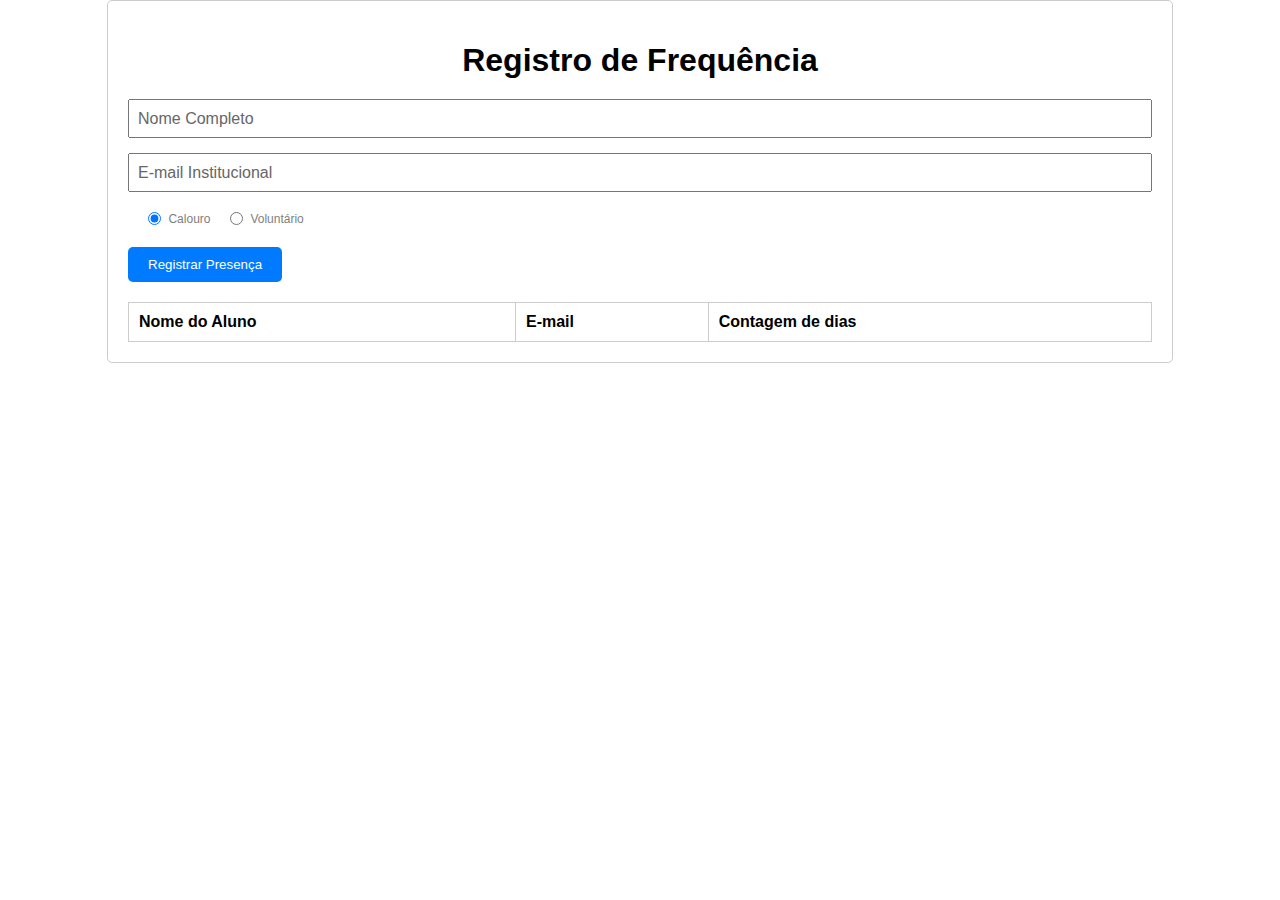
==== templates/Index.html @ 70fa5665 "novas adições" ====
<!DOCTYPE html>
<html lang="pt-br">
<!-- Início do cabeçalho do documento -->
<head>
    <!-- Definições de metadados -->
    <!-- Definindo a codificação do documento para UTF-8 -->
    <meta charset="UTF-8">
    <!-- Definindo a compatibilidade do navegador -->
    <meta http-equiv="X-UA-Compatible" content="IE=edge">
    <!-- Definindo a viewport para layout responsivo -->
    <meta name="viewport" content="width=device-width, initial-scale=1.0">
    <!-- Importando a biblioteca jQuery -->
    <script src="https://code.jquery.com/jquery-3.6.4.min.js"></script>
    <!-- Definindo o título do documento -->
    <title>Registro de Frequência</title>
    <!-- Definindo o ícone da página -->
    <link rel="icon" type="image/x-icon" href="../static/img/Frequencia.png">
    <!-- Importando o arquivo de estilos CSS -->
    <link rel="stylesheet" href="../static/css/styles.css">
</head>
<!-- Fim do cabeçalho do documento -->

<!-- Início do corpo do documento -->
<body>
    <!-- Container principal -->
    <div class="container">
        <!-- Título da página -->
        <h1>Registro de Frequência</h1>

        <!-- Formulário para registro de frequência -->
        <form id="attendance-form">
            <!-- Campo de entrada para o nome completo do aluno -->
            <div class="form-group">
                <div class="input-container">
                    <input type="text" id="student-name" name="student-name" placeholder="" required>
                    <label for="student-name">Nome Completo</label>
                </div>
            </div>
            <!-- Campo de entrada para o e-mail institucional do aluno -->
            <div class="form-group">
                <div class="input-container">
                    <input type="email" id="email" name="email" placeholder="" required>
                    <label for="email">E-mail Institucional</label>
                </div>
            </div>
            <!-- Radio buttons para selecionar o tipo de estudante -->
            <div class="form-group">
                <input type="radio" id="calouro" name="tipo" value="Calouro" checked>
                <label for="calouro">Calouro</label>
                <input type="radio" id="voluntario" name="tipo" value="Voluntario">
                <label for="voluntario">Voluntário</label>
            </div>
            <!-- Botão para registrar a presença do aluno -->
            <button type="submit">Registrar Presença</button>
        </form>

        <!-- Tabela para exibir o registro de frequência dos alunos -->
        <table id="attendance-table">
            <thead>
                <!-- Cabeçalhos da tabela -->
                <tr>
                    <th>Nome do Aluno</th>
                    <th>E-mail</th>
                    <th>Contagem de dias</th>
                </tr>
            </thead>
            <tbody>
                <!-- Os registros de frequência dos alunos serão inseridos aqui dinamicamente -->
            </tbody>
        </table>
    </div>

    <!-- Importando o arquivo de scripts JavaScript -->
    <script src="../static/js/script.js"></script>
</body>
<!-- Fim do corpo do documento -->

</html>
---- static/css/styles.css ----
/* Arquivo: styles.css */

/* Define os estilos para o elemento body */
body {
    font-family: Arial, sans-serif; /* Define a fonte do texto */
    margin: 0; /* Remove a margem padrão */
    padding: 0; /* Remove o preenchimento padrão */
}

/* Define os estilos para as imagens */
img{
    border-radius: 50%; /* Faz as imagens circulares */
}

/* Define os estilos para o contêiner principal */
.container {
    width: 80%; /* Define a largura do contêiner como 80% da largura do elemento pai */
    margin: 0 auto; /* Centraliza o contêiner horizontalmente */
    padding: 20px; /* Adiciona 20 pixels de preenchimento interno */
    border: 1px solid #ccc; /* Adiciona uma borda cinza clara de 1 pixel */
    border-radius: 5px; /* Arredonda os cantos da borda em 5 pixels */
}

/* Define os estilos para o elemento h1 */
h1 {
    text-align: center; /* Centraliza o texto */
    margin-bottom: 20px; /* Adiciona 20 pixels de margem abaixo do elemento */
}

/* Define os estilos para os formulários */
form {
    margin-bottom: 20px; /* Adiciona 20 pixels de margem abaixo do formulário */
}

/* Define os estilos para os contêineres de entrada */
.input-container {
    position: relative; /* Define a posição como relativa para permitir o posicionamento absoluto dos elementos filhos */
    margin-bottom: 15px; /* Adiciona 15 pixels de margem abaixo do contêiner */
}

/* Define os estilos para os campos de entrada de texto e email */
input[type="text"],
input[type="email"] {
    width: 100%; /* Define a largura como 100% da largura do elemento pai */
    padding: 10px; /* Adiciona 10 pixels de preenchimento interno */
    box-sizing: border-box; /* Inclui o preenchimento e a borda na largura total do elemento */
}
input[type="radio"]{
    position: relative;
    top: 2px;
    left: 15px;
}
/* Define os estilos para os rótulos dos campos de entrada */
label{
    position: absolute; /* Posiciona o rótulo absolutamente dentro do contêiner de entrada */
    top: 50%; /* Posiciona o rótulo no meio verticalmente */
    left: 10px; /* Posiciona o rótulo 10 pixels à direita da borda esquerda do contêiner */
    transform: translateY(-50%); /* Desloca o rótulo verticalmente para centralizá-lo */
    font-size: 16px; /* Define o tamanho da fonte como 16 pixels */
    color: #666; /* Define a cor do texto como cinza escuro */
    transition: all 0.3s ease; /* Adiciona uma transição suave a todas as propriedades ao longo de 0.3 segundos */
    pointer-events: none; /* Impede que o rótulo receba eventos de clique e foco */
}

/* Move o rótulo do botão de opção 'Calouro' para a esquerda */
label[for="calouro"] {
    position: relative !important;
    bottom: 10px !important;
    right: 40px !important; /* Move o rótulo 20 pixels para a esquerda */
}

/* Move o rótulo do botão de opção 'Voluntario' para a direita */
label[for="voluntario"] {
    position: relative !important;
    bottom: 10px !important;
    right: 40px !important; /* Move o rótulo 20 pixels para a direita */
}
label[for="calouro"],label[for="voluntario"]{
    color: gray !important;
}
label[for='search-input']{
    position: absolute;
    top: 20px;
}
/* Define os estilos para os rótulos quando o campo de entrada correspondente está focado ou preenchido */
input:focus + label,
input:not(:placeholder-shown) + label {
    top: 0; /* Move o rótulo para o topo do contêiner de entrada */
    left: 10px; /* Mantém o rótulo 10 pixels à direita da borda esquerda do contêiner */
    font-size: 12px; /* Reduz o tamanho da fonte para 12 pixels */
    color: #007BFF; /* Muda a cor do texto para azul */
    background-color: white; /* Define a cor de fundo como branco */
    padding: 0 5px; /* Adiciona 5 pixels de preenchimento horizontal */
}

/* Define os estilos para os botões */
button {
    margin-top: 20px;
    padding: 10px 20px; /* Adiciona 10 pixels de preenchimento vertical e 20 pixels de preenchimento horizontal */
    background-color: #007BFF; /* Define a cor de fundo como azul */
    color: #fff; /* Define a cor do texto como branco */
    border: none; /* Remove a borda */
    border-radius: 5px; /* Arredonda os cantos da borda em 5 pixels */
    cursor: pointer; /* Muda o cursor para um ponteiro quando o mouse passa sobre o botão */
}

/* Define os estilos para os botões quando o mouse passa sobre eles */
button:hover {
    background-color: #0056b3; /* Escurece a cor de fundo do botão */
}

/* Define os estilos para as tabelas */
table {
    width: 100%; /* Define a largura da tabela como 100% da largura do elemento pai */
    border-collapse: collapse; /* Remove o espaçamento entre as células da tabela */
}

/* Define os estilos para os cabeçalhos e células da tabela */
th, td {
    padding: 10px; /* Adiciona 10 pixels de preenchimento interno */
    border: 1px solid #ccc; /* Adiciona uma borda cinza clara de 1 pixel */
    text-align: left; /* Alinha o texto à esquerda */
}

/* Define os estilos para o contêiner de botões */
.Botoes{
    display:inline-block; /* Exibe os botões em linha */
    position:sticky; /* Faz os botões aderirem a uma posição na tela */
    bottom:10px; /* Posiciona os botões 10 pixels acima da borda inferior da janela */
    left: 30%; /* Posiciona os botões 30% à direita da borda esquerda da janela */
    justify-content: center; /* Centraliza os botões horizontalmente */
}

/* Define os estilos para os botões individuais */
.bot{
    position: relative; /* Define a posição como relativa para permitir o posicionamento */
    bottom: 5px; /* Posiciona o botão 10 pixels abaixo de sua posição normal */
    margin: 10px 10px 10px 10px; /* Adiciona 10 pixels de margem em todos os lados do botão */
}
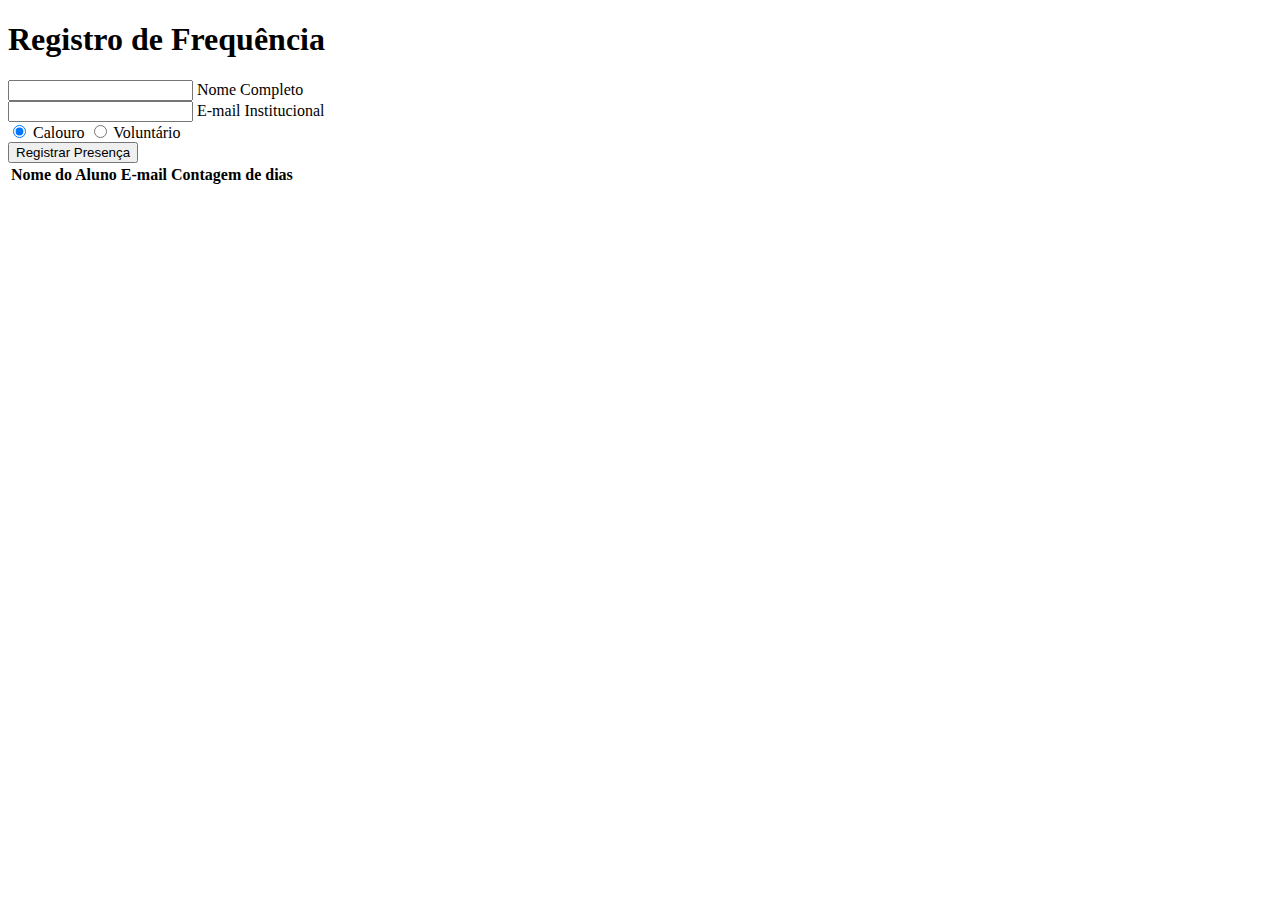
==== commit 42bc1fe5: "Remoção do jquery" ====
--- a/templates/Index.html
+++ b/templates/Index.html
@@ -9,8 +9,6 @@
     <meta http-equiv="X-UA-Compatible" content="IE=edge">
     <!-- Definindo a viewport para layout responsivo -->
     <meta name="viewport" content="width=device-width, initial-scale=1.0">
-    <!-- Importando a biblioteca jQuery -->
-    <script src="https://code.jquery.com/jquery-3.6.4.min.js"></script>
     <!-- Definindo o título do documento -->
     <title>Registro de Frequência</title>
     <!-- Definindo o ícone da página -->
